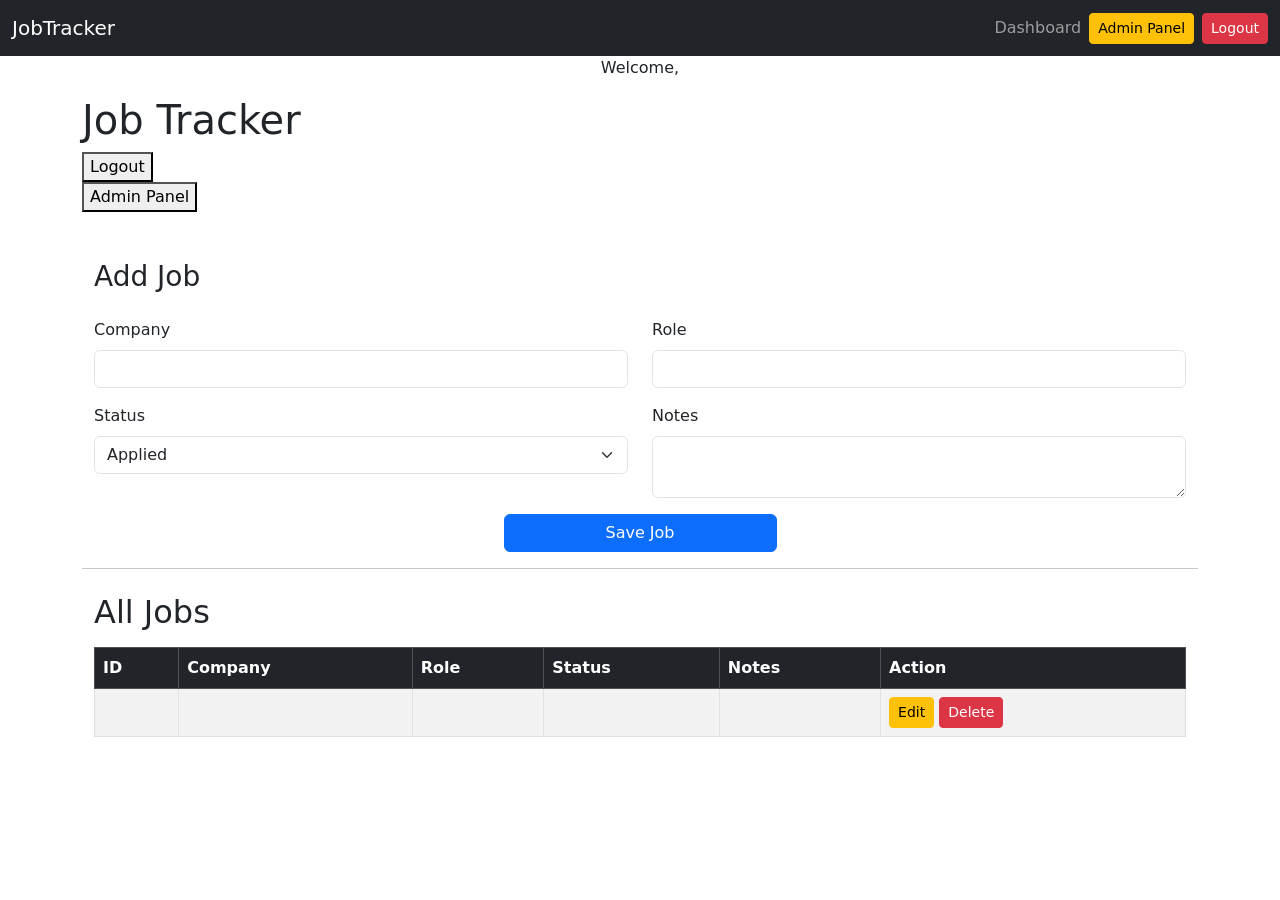
==== src/main/resources/templates/index.html @ 8e56b16a "UI/UX Updates" ====
<!DOCTYPE html>
<html xmlns:th="http://www.thymeleaf.org">
<head>
    <meta charset="utf-8">
    <meta name="viewport" content="width=device-width, initial-scale=1">
    <title>Job Tracker</title>
<!--    <link rel="stylesheet" th:href="@{/css/style.css}"> -->
    <link href="https://cdn.jsdelivr.net/npm/bootstrap@5.3.3/dist/css/bootstrap.min.css" rel="stylesheet">
</head>
<body>

<nav class="navbar navbar-expand-lg navbar-dark bg-dark">
    <div class="container-fluid">
        <a class="navbar-brand" href="/">JobTracker</a>

        <div class="collapse navbar-collapse d-flex">
            <ul class="navbar-nav ms-auto  align-items-center">
                <li class="nav-item">
                    <a class="nav-link" href="/">Dashboard</a>
                </li>
                <!-- Admin Button -->
                <li class="nav-item me-2" th:if="${session.loggedInUser != null and session.loggedInUser.role == 'ADMIN'}">
                    <a class="btn btn-warning btn-sm" href="/admin">Admin Panel</a>
                </li>
                <!-- Logout Button -->
                <li class="nav-item">
                    <a class="btn btn-danger btn-sm" href="/logout">Logout</a>
                </li>
            </ul>
        </div>
    </div>
</nav>

<p style="text-align: center;">Welcome, <span th:text="${session.loggedInUser.username}"></span ></p>

<div class="container">
    <h1>Job Tracker</h1>

    <a href="/logout">
        <button>Logout</button>
    </a>

    <div th:if="${session.loggedInUser.role == 'ADMIN'}">
        <a href="/admin">
            <button>Admin Panel</button>
        </a>
    </div>


    <div class="container mt-5">

        <h3 class="mb-4 justify-content-center">Add Job</h3>

        <form action="/add-job" method="post">

            <div class="row ">

                <div class="col-md-6 mb-3 ">
                    <label class="form-label ">Company</label>
                    <input type="text" name="company" class="form-control" required>
                </div>

                <div class="col-md-6 mb-3">
                    <label class="form-label">Role</label>
                    <input type="text" name="role" class="form-control" required>
                </div>

                <div class="col-md-6 mb-3 ">
                    <label class="form-label">Status</label>
                    <select name="status" class="form-select">
                        <option>Applied</option>
                        <option>Interview</option>
                        <option>Offer</option>
                        <option>Rejected</option>
                    </select>
                </div>

                <div class="col-md-6 mb-3">
                    <label class="form-label">Notes</label>
                    <textarea name="notes" class="form-control"></textarea>
                </div>

            </div>
            <div class="text-center">
            <button type="submit" class="btn btn-primary w-25 ">Save Job</button>
            </div>
        </form>

    </div>

    <hr>

    <div class="container mt-4">

        <h2 class="mb-3">All Jobs</h2>

        <table class="table table-striped table-bordered table-hover">
            <thead class="table-dark">
            <tr>
                <th>ID</th>
                <th>Company</th>
                <th>Role</th>
                <th>Status</th>
                <th>Notes</th>
                <th>Action</th>
            </tr>
            </thead>

            <tbody>
            <tr th:each="job : ${jobs}">
                <td th:text="${job.id}"></td>
                <td th:text="${job.company}"></td>
                <td th:text="${job.role}"></td>
                <td th:text="${job.status}"></td>
                <td th:text="${job.notes}"></td>

                <td>
                    <a th:href="@{'/edit/' + ${job.id}}" class="btn btn-warning btn-sm">Edit</a>

                    <a th:href="@{'/delete/' + ${job.id}}"
                       onclick="return confirm('Are you sure you want to delete this job?')"
                       class="btn btn-danger btn-sm">
                        Delete
                    </a>
                </td>
            </tr>
            </tbody>
        </table>

    </div>
</div>
</body>
</html>
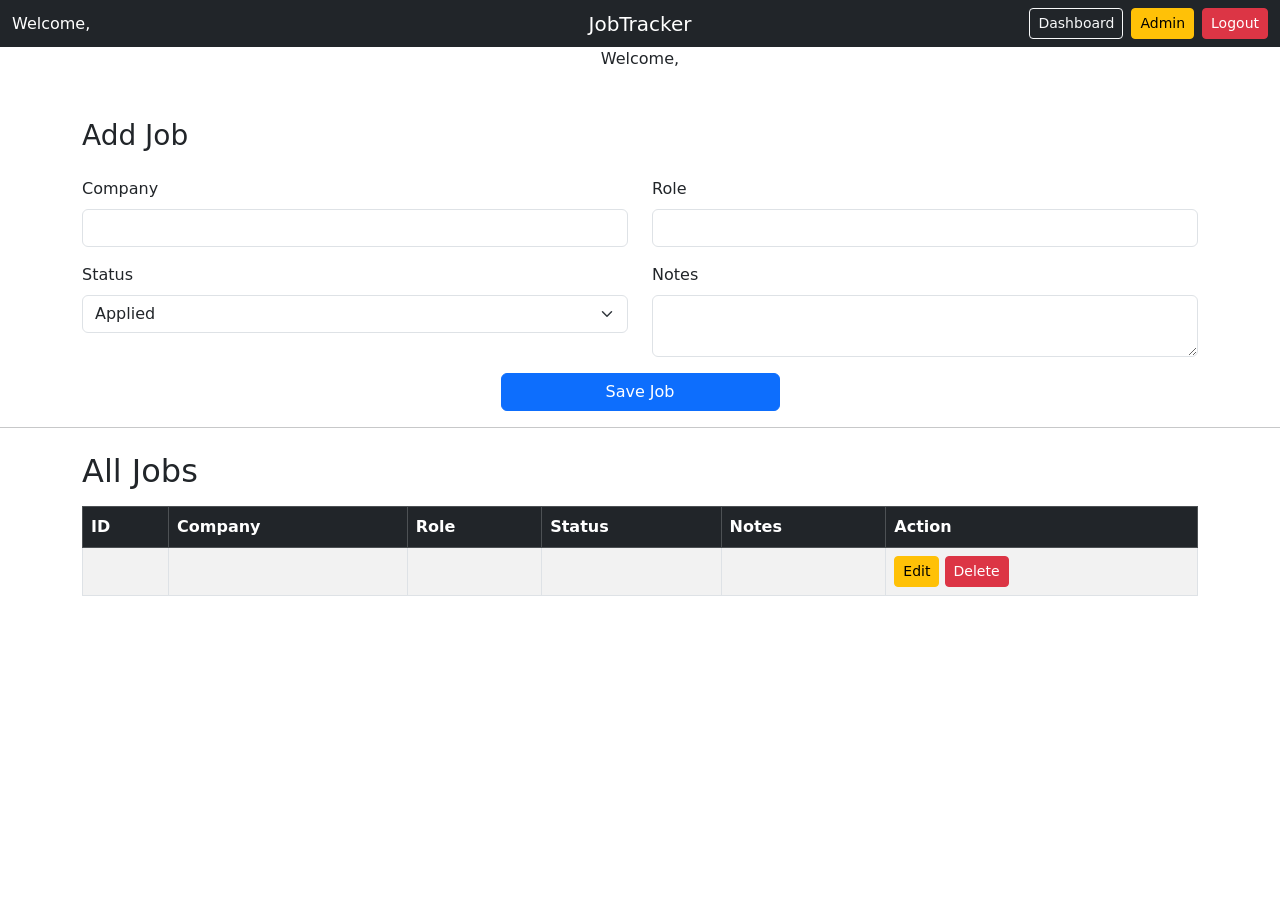
==== commit 1febc3b1: "Minor fix check commit" ====
--- a/src/main/resources/templates/index.html
+++ b/src/main/resources/templates/index.html
@@ -10,42 +10,40 @@
 <body>
 
 <nav class="navbar navbar-expand-lg navbar-dark bg-dark">
-    <div class="container-fluid">
-        <a class="navbar-brand" href="/">JobTracker</a>
+    <div class="container-fluid d-flex justify-content-between align-items-center"> <!--declare flexbox for justify and align use -->
 
-        <div class="collapse navbar-collapse d-flex">
-            <ul class="navbar-nav ms-auto  align-items-center">
-                <li class="nav-item">
-                    <a class="nav-link" href="/">Dashboard</a>
-                </li>
-                <!-- Admin Button -->
-                <li class="nav-item me-2" th:if="${session.loggedInUser != null and session.loggedInUser.role == 'ADMIN'}">
-                    <a class="btn btn-warning btn-sm" href="/admin">Admin Panel</a>
-                </li>
-                <!-- Logout Button -->
-                <li class="nav-item">
-                    <a class="btn btn-danger btn-sm" href="/logout">Logout</a>
-                </li>
-            </ul>
+        <!-- LEFT: Welcome, 'user' -->
+        <div class="text-white fs-6"> <!-- Font size and color -->
+            Welcome, <span th:text="${session.loggedInUser.username}"></span>
         </div>
+
+        <!-- CENTER: app name -->
+        <a class="navbar-brand mx-auto position-absolute start-50 translate-middle-x" href="/">
+            JobTracker
+        </a>
+
+        <!-- RIGHT, chochle "Buttons" -->
+        <ul class="navbar-nav ms-auto align-items-center">
+
+            <li class="nav-item me-2">
+                <a class="btn btn-outline-light btn-sm" href="/">Dashboard</a>
+            </li>
+
+            <li class="nav-item me-2"
+                th:if="${session.loggedInUser != null and session.loggedInUser.role == 'ADMIN'}">
+                <a class="btn btn-warning btn-sm" href="/admin">Admin</a>
+            </li>
+
+            <li class="nav-item">
+                <a class="btn btn-danger btn-sm" href="/logout">Logout</a>
+            </li>
+
+        </ul>
+
     </div>
 </nav>
 
 <p style="text-align: center;">Welcome, <span th:text="${session.loggedInUser.username}"></span ></p>
-
-<div class="container">
-    <h1>Job Tracker</h1>
-
-    <a href="/logout">
-        <button>Logout</button>
-    </a>
-
-    <div th:if="${session.loggedInUser.role == 'ADMIN'}">
-        <a href="/admin">
-            <button>Admin Panel</button>
-        </a>
-    </div>
-
 
     <div class="container mt-5">
 
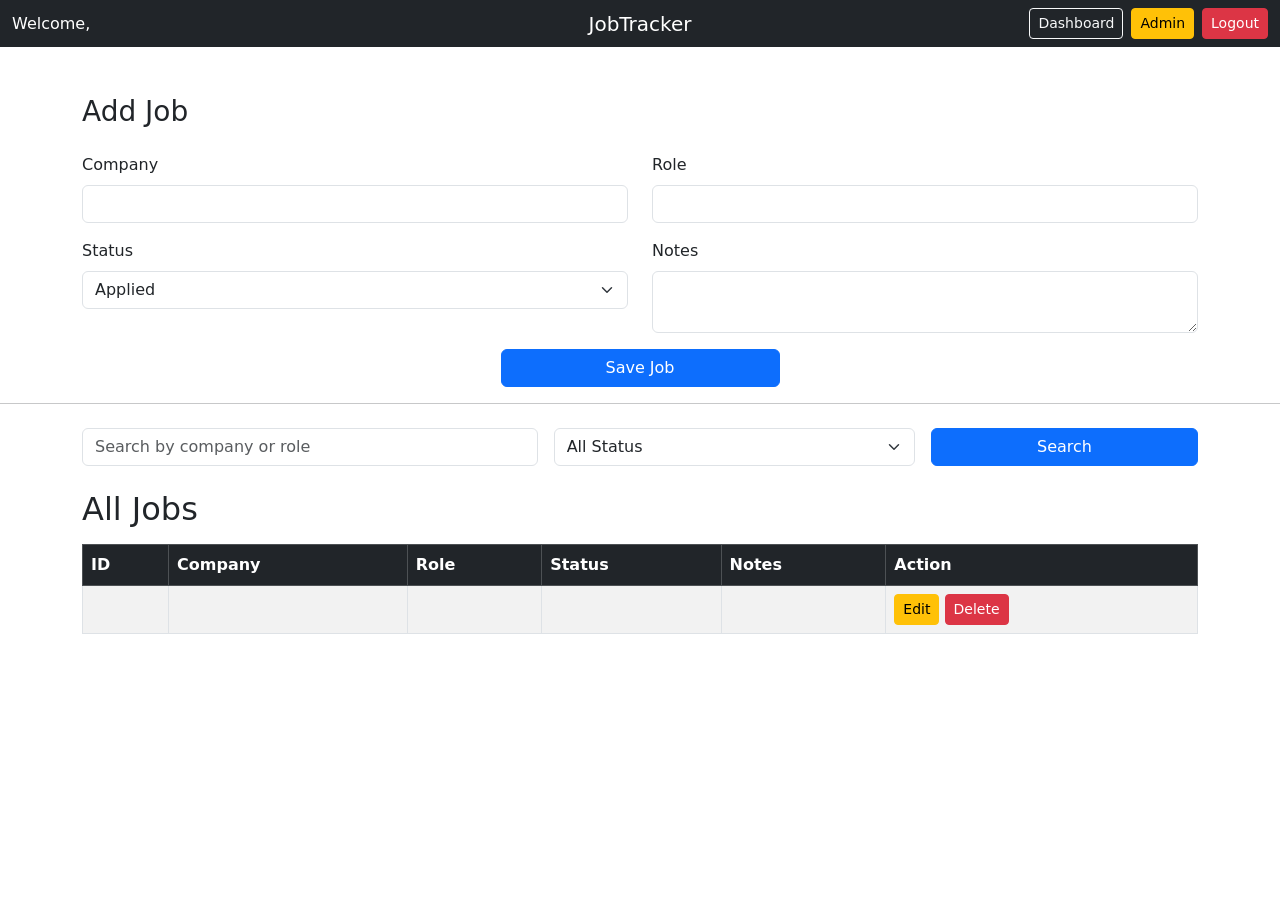
==== commit aa8af26a: "git commit -m "Admin panel for the database and USER Roles added, basic styling in place"" ====
--- a/src/main/resources/templates/index.html
+++ b/src/main/resources/templates/index.html
@@ -1,5 +1,5 @@
 <!DOCTYPE html>
-<html xmlns:th="http://www.thymeleaf.org">
+<html xmlns:th="http://www.thymeleaf.org" lang="">
 <head>
     <meta charset="utf-8">
     <meta name="viewport" content="width=device-width, initial-scale=1">
@@ -43,9 +43,7 @@
     </div>
 </nav>
 
-<p style="text-align: center;">Welcome, <span th:text="${session.loggedInUser.username}"></span ></p>
-
-    <div class="container mt-5">
+    <div class="container mt-5 ">    <!-- Form for adding new Jobs -->
 
         <h3 class="mb-4 justify-content-center">Add Job</h3>
 
@@ -90,6 +88,34 @@
 
     <div class="container mt-4">
 
+        <form method="get" action="/" class="row g-3 mb-4">
+
+            <!-- Search -->
+            <div class="col-md-5">
+                <input type="text" name="keyword" class="form-control"
+                       placeholder="Search by company or role">
+            </div>
+
+            <!-- Filter -->
+            <div class="col-md-4">
+                <select name="status" class="form-select">
+                    <option value="">All Status</option>
+                    <option>Applied</option>
+                    <option>Interview</option>
+                    <option>Offer</option>
+                    <option>Rejected</option>
+                </select>
+            </div>
+
+            <!-- Button -->
+            <div class="col-md-3 d-flex">
+                <button type="submit" class="btn btn-primary w-100">
+                    Search
+                </button>
+            </div>
+
+        </form>
+
         <h2 class="mb-3">All Jobs</h2>
 
         <table class="table table-striped table-bordered table-hover">
@@ -124,8 +150,6 @@
             </tr>
             </tbody>
         </table>
-
-    </div>
 </div>
 </body>
 </html>
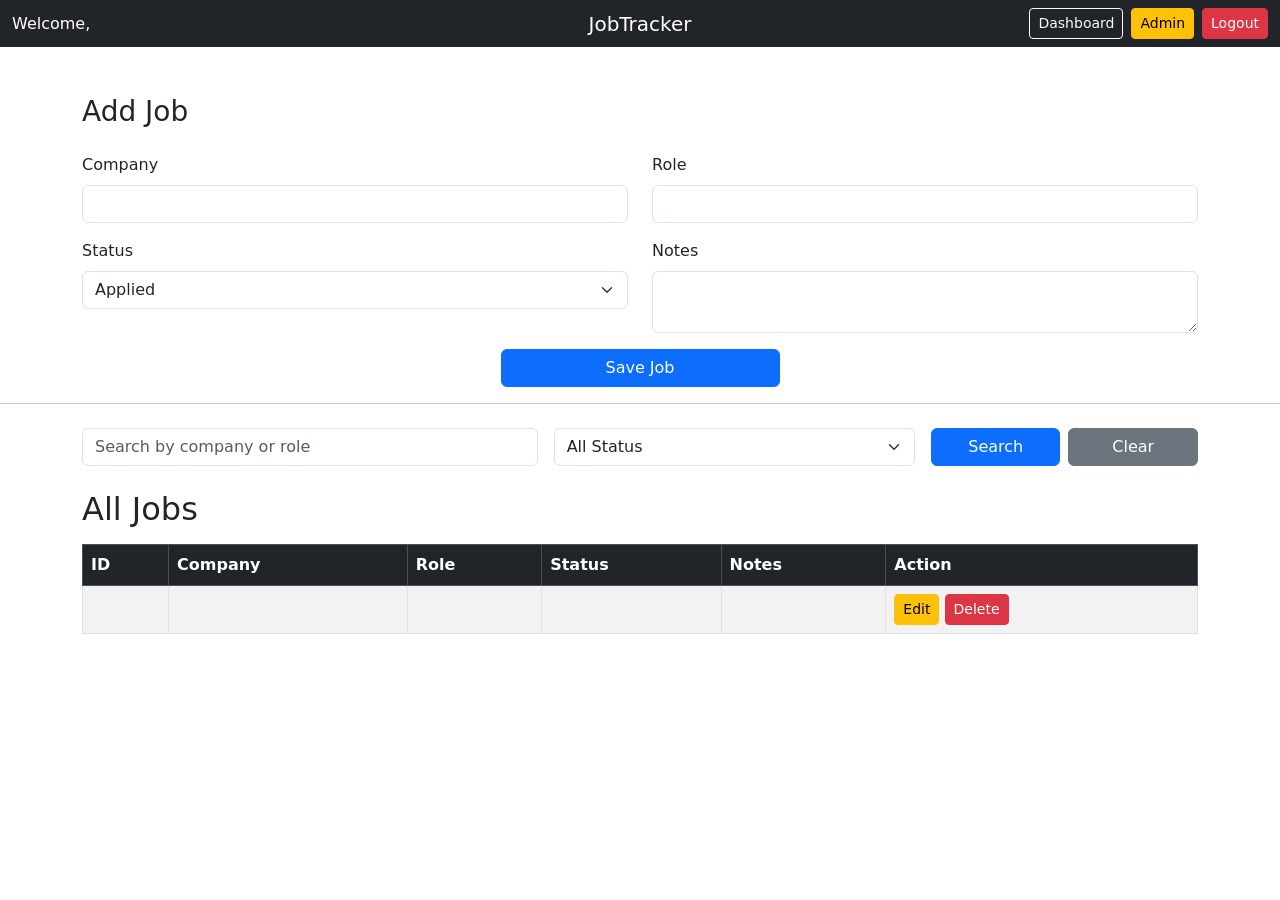
==== commit eeebd76e: "Fixed search and filter, added clear button" ====
--- a/src/main/resources/templates/index.html
+++ b/src/main/resources/templates/index.html
@@ -1,16 +1,17 @@
-<!DOCTYPE html>
+<!DOCTYPE html> <!-- -->
 <html xmlns:th="http://www.thymeleaf.org" lang="">
 <head>
     <meta charset="utf-8">
     <meta name="viewport" content="width=device-width, initial-scale=1">
     <title>Job Tracker</title>
-<!--    <link rel="stylesheet" th:href="@{/css/style.css}"> -->
+    <!--    <link rel="stylesheet" th:href="@{/css/style.css}"> -->
     <link href="https://cdn.jsdelivr.net/npm/bootstrap@5.3.3/dist/css/bootstrap.min.css" rel="stylesheet">
 </head>
 <body>
 
 <nav class="navbar navbar-expand-lg navbar-dark bg-dark">
-    <div class="container-fluid d-flex justify-content-between align-items-center"> <!--declare flexbox for justify and align use -->
+    <div class="container-fluid d-flex justify-content-between align-items-center">
+        <!--declare flexbox for justify and align use -->
 
         <!-- LEFT: Welcome, 'user' -->
         <div class="text-white fs-6"> <!-- Font size and color -->
@@ -43,63 +44,27 @@
     </div>
 </nav>
 
-    <div class="container mt-5 ">    <!-- Form for adding new Jobs -->
+<div class="container mt-5 ">    <!-- Form for adding new Jobs -->
 
-        <h3 class="mb-4 justify-content-center">Add Job</h3>
+    <h3 class="mb-4 justify-content-center">Add Job</h3>
 
-        <form action="/add-job" method="post">
+    <form action="/add-job" method="post">
 
-            <div class="row ">
+        <div class="row ">
 
-                <div class="col-md-6 mb-3 ">
-                    <label class="form-label ">Company</label>
-                    <input type="text" name="company" class="form-control" required>
-                </div>
-
-                <div class="col-md-6 mb-3">
-                    <label class="form-label">Role</label>
-                    <input type="text" name="role" class="form-control" required>
-                </div>
-
-                <div class="col-md-6 mb-3 ">
-                    <label class="form-label">Status</label>
-                    <select name="status" class="form-select">
-                        <option>Applied</option>
-                        <option>Interview</option>
-                        <option>Offer</option>
-                        <option>Rejected</option>
-                    </select>
-                </div>
-
-                <div class="col-md-6 mb-3">
-                    <label class="form-label">Notes</label>
-                    <textarea name="notes" class="form-control"></textarea>
-                </div>
-
-            </div>
-            <div class="text-center">
-            <button type="submit" class="btn btn-primary w-25 ">Save Job</button>
-            </div>
-        </form>
-
-    </div>
-
-    <hr>
-
-    <div class="container mt-4">
-
-        <form method="get" action="/" class="row g-3 mb-4">
-
-            <!-- Search -->
-            <div class="col-md-5">
-                <input type="text" name="keyword" class="form-control"
-                       placeholder="Search by company or role">
+            <div class="col-md-6 mb-3 ">
+                <label class="form-label ">Company</label>
+                <input type="text" name="company" class="form-control" required>
             </div>
 
-            <!-- Filter -->
-            <div class="col-md-4">
+            <div class="col-md-6 mb-3">
+                <label class="form-label">Role</label>
+                <input type="text" name="role" class="form-control" required>
+            </div>
+
+            <div class="col-md-6 mb-3 ">
+                <label class="form-label">Status</label>
                 <select name="status" class="form-select">
-                    <option value="">All Status</option>
                     <option>Applied</option>
                     <option>Interview</option>
                     <option>Offer</option>
@@ -107,49 +72,105 @@
                 </select>
             </div>
 
-            <!-- Button -->
-            <div class="col-md-3 d-flex">
-                <button type="submit" class="btn btn-primary w-100">
-                    Search
-                </button>
+            <div class="col-md-6 mb-3">
+                <label class="form-label">Notes</label>
+                <textarea name="notes" class="form-control"></textarea>
             </div>
 
-        </form>
+        </div>
+        <div class="text-center">
+            <button type="submit" class="btn btn-primary w-25 ">Save Job</button>
+        </div>
+    </form>
 
-        <h2 class="mb-3">All Jobs</h2>
+</div>
 
-        <table class="table table-striped table-bordered table-hover">
-            <thead class="table-dark">
-            <tr>
-                <th>ID</th>
-                <th>Company</th>
-                <th>Role</th>
-                <th>Status</th>
-                <th>Notes</th>
-                <th>Action</th>
-            </tr>
-            </thead>
+<hr>
 
-            <tbody>
-            <tr th:each="job : ${jobs}">
-                <td th:text="${job.id}"></td>
-                <td th:text="${job.company}"></td>
-                <td th:text="${job.role}"></td>
-                <td th:text="${job.status}"></td>
-                <td th:text="${job.notes}"></td>
+<div class="container mt-4"> <!-- Search form Container -->
 
-                <td>
-                    <a th:href="@{'/edit/' + ${job.id}}" class="btn btn-warning btn-sm">Edit</a>
+    <form id="searchForm" method="get" action="/" class="row g-3 mb-4">     <!-- Search form -->
 
-                    <a th:href="@{'/delete/' + ${job.id}}"
-                       onclick="return confirm('Are you sure you want to delete this job?')"
-                       class="btn btn-danger btn-sm">
-                        Delete
-                    </a>
-                </td>
-            </tr>
-            </tbody>
-        </table>
+        <!-- Search -->
+        <div class="col-md-5">
+            <input type="text" id="searchInput" name="keyword" class="form-control"
+                   placeholder="Search by company or role" th:value="${param.keyword}">
+        </div>
+
+        <!-- Filter -->
+        <div class="col-md-4">
+            <select name="status" class="form-select" th:value="${param.status}">
+                <option value="">All Status</option>
+                <option>Applied</option>
+                <option>Interview</option>
+                <option>Offer</option>
+                <option>Rejected</option>
+            </select>
+        </div>
+
+        <!-- Button -->
+        <div class="col-md-3 d-flex gap-2">
+            <button type="submit" class="btn btn-primary w-50 ">
+                Search
+            </button>
+            <a href="/" class="btn btn-secondary w-50 ">Clear</a>
+        </div>
+
+    </form>
+
+    <h2 class="mb-3">All Jobs</h2>
+
+    <table class="table table-striped table-bordered table-hover">
+        <thead class="table-dark">
+        <tr>
+            <th>ID</th>
+            <th>Company</th>
+            <th>Role</th>
+            <th>Status</th>
+            <th>Notes</th>
+            <th>Action</th>
+        </tr>
+        </thead>
+
+        <tbody>
+        <tr th:each="job : ${jobs}">
+            <td th:text="${job.id}"></td>
+            <td th:text="${job.company}"></td>
+            <td th:text="${job.role}"></td>
+            <td th:text="${job.status}"></td>
+            <td th:text="${job.notes}"></td>
+
+            <td>
+                <a th:href="@{'/edit/' + ${job.id}}" class="btn btn-warning btn-sm">Edit</a>
+
+                <a th:href="@{'/delete/' + ${job.id}}"
+                   onclick="return confirm('Are you sure you want to delete this job?')"
+                   class="btn btn-danger btn-sm">
+                    Delete
+                </a>
+            </td>
+        </tr>
+        </tbody>
+    </table>
 </div>
+
+<script>
+    let timeout = null;
+
+    const input = document.getElementById("searchInput");
+    const form = document.getElementById("searchForm");
+    const status = document.querySelector("select[name='status']");
+
+    input.addEventListener("keyup", function () {
+        clearTimeout(timeout);
+        timeout = setTimeout(() => form.submit(), 400);
+    });
+
+    status.addEventListener("change", function () {
+        clearTimeout(timeout);
+        timeout = setTimeout(() => form.submit(), 400)
+    });
+</script>
+
 </body>
-</html>+</html>
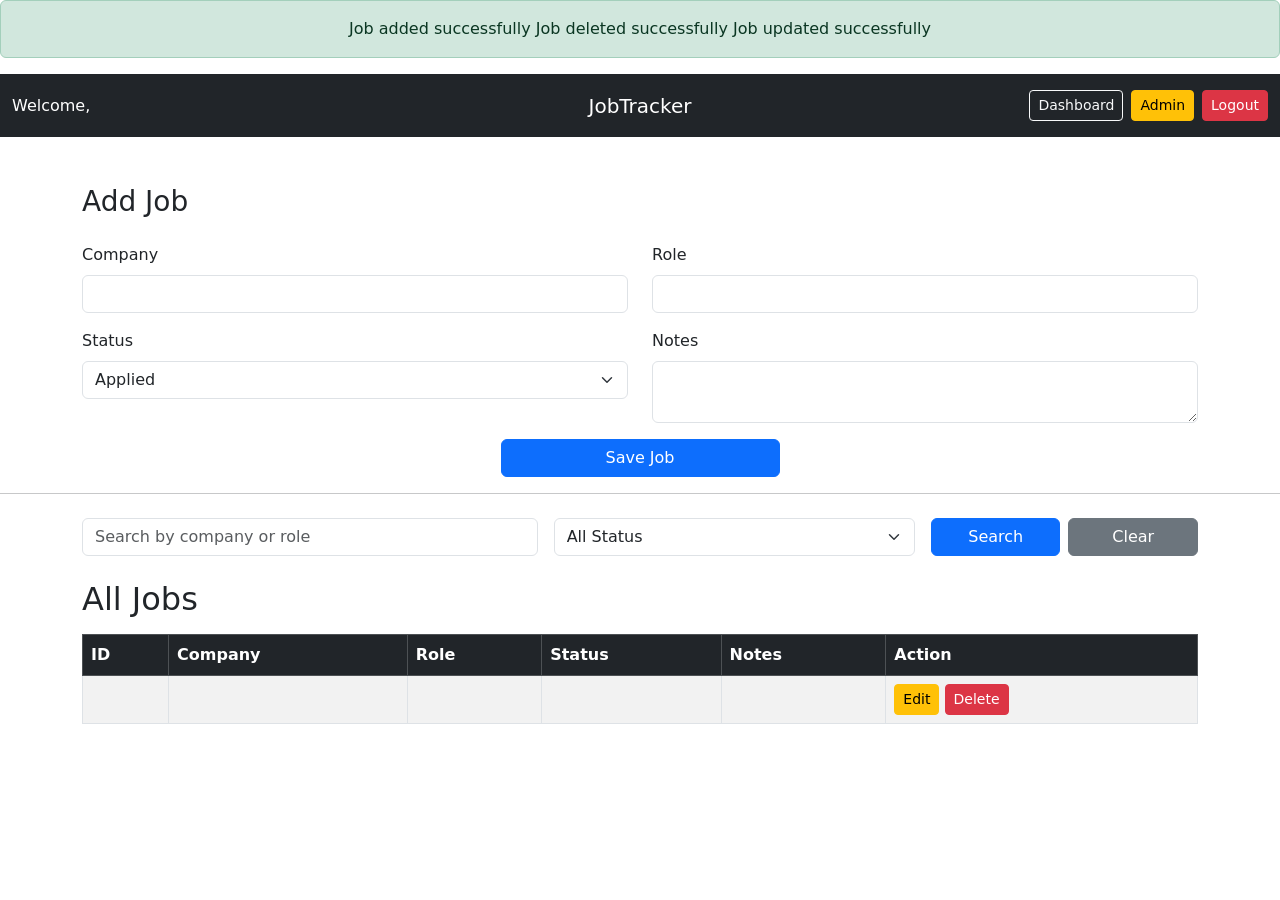
==== commit 488262ad: "UI Update: Updated UI/UX" ====
--- a/src/main/resources/templates/index.html
+++ b/src/main/resources/templates/index.html
@@ -9,7 +9,36 @@
 </head>
 <body>
 
-<nav class="navbar navbar-expand-lg navbar-dark bg-dark">
+<div th:if="${param.success}">
+    <div id="successAlert" class="alert alert-success text-center">
+
+        <span th:if="${param.success[0] == 'added'}">
+            Job added successfully
+        </span>
+
+        <span th:if="${param.success[0] == 'deleted'}">
+            Job deleted successfully
+        </span>
+
+        <span th:if="${param.success[0] == 'updated'}">
+            Job updated successfully
+        </span>
+
+    </div>
+</div>
+
+<div class="position-fixed top-0 end-0 p-3" style="z-index: 11">
+    <div id="liveToast" class="toast align-items-center text-bg-success border-0" role="alert">
+        <div class="d-flex">
+            <div class="toast-body" id="toastMessage">
+                Action successful
+            </div>
+            <button type="button" class="btn-close btn-close-white me-2 m-auto" data-bs-dismiss="toast"></button>
+        </div>
+    </div>
+</div>
+
+<nav class="navbar navbar-expand-lg navbar-dark bg-dark py-3">
     <div class="container-fluid d-flex justify-content-between align-items-center">
         <!--declare flexbox for justify and align use -->
 
@@ -48,7 +77,7 @@
 
     <h3 class="mb-4 justify-content-center">Add Job</h3>
 
-    <form action="/add-job" method="post">
+    <form action="/add-job" method="post" class="needs-validation" novalidate>
 
         <div class="row ">
 
@@ -170,6 +199,51 @@
         clearTimeout(timeout);
         timeout = setTimeout(() => form.submit(), 400)
     });
+
+    //Form Validation
+    (() => {
+        'use strict';
+        const forms = document.querySelectorAll('.needs-validation');
+
+        Array.from(forms).forEach(form => {
+            form.addEventListener('submit', event => {
+                if (!form.checkValidity()) {
+                    event.preventDefault();
+                    event.stopPropagation();
+                }
+                form.classList.add('was-validated');
+            }, false);
+        });
+    })();
+</script>
+<script>
+    const params = new URLSearchParams(window.location.search);
+    const success = params.get("success");
+
+    if (success) {
+        let message = "";
+
+        if (success === "added") message = "Job added successfully";
+        if (success === "deleted") message = "Job deleted successfully";
+        if (success === "updated") message = "Job updated successfully";
+
+        document.getElementById("toastMessage").innerText = message;
+
+        const toast = new bootstrap.Toast(document.getElementById('liveToast'));
+        toast.show();
+    }
+    //Action Notification timeout
+    setTimeout(() => {
+        const alert = document.getElementById("successAlert");
+        if (alert) {
+            alert.style.transition = "opacity 0.5s ease";
+            alert.style.opacity = "0";
+
+            setTimeout(() => {
+                alert.remove();
+            }, 500);
+        }
+    }, 3000); // 3 seconds
 </script>
 
 </body>
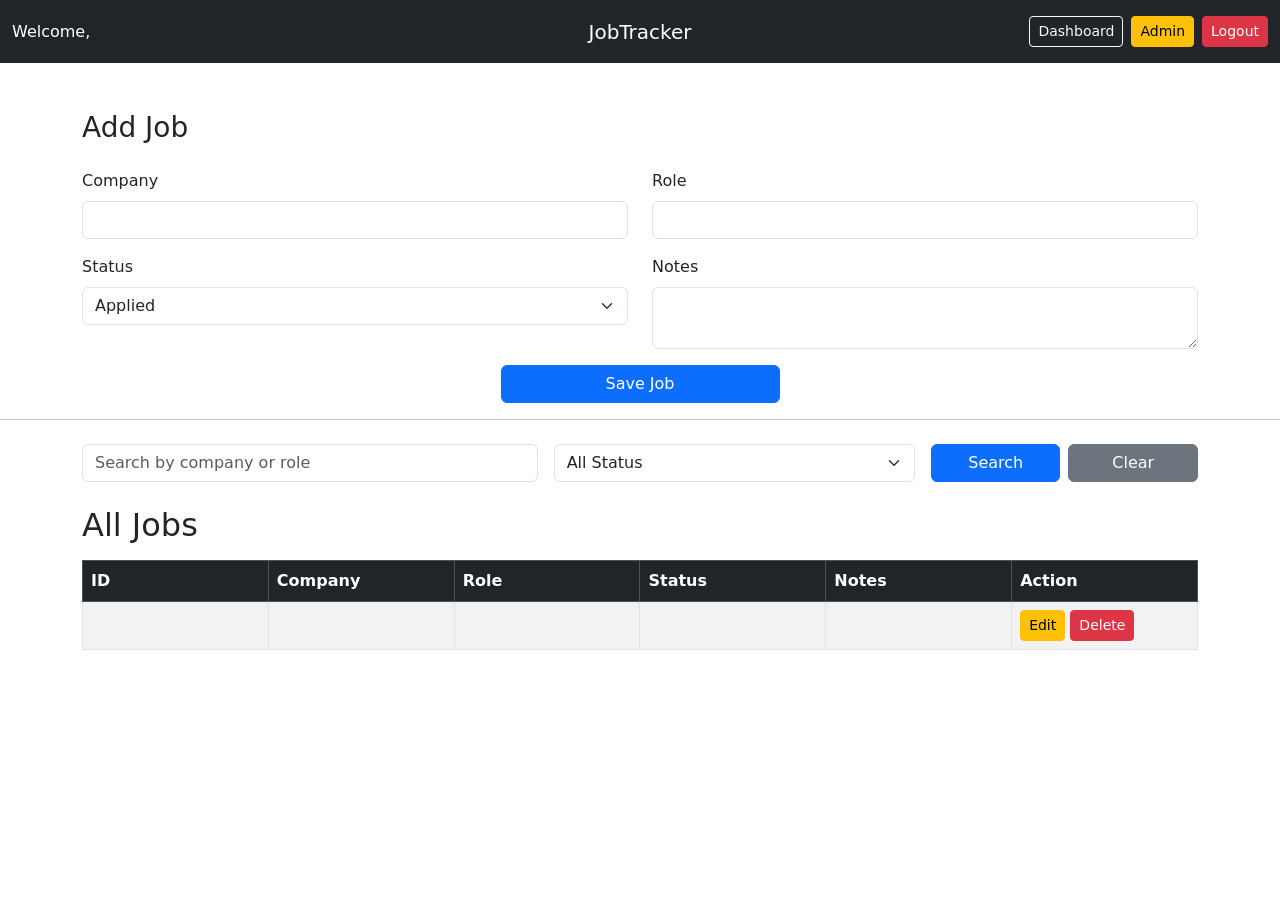
==== commit 98aaa45b: "Toast message fixed, forgot to link js for bootstrap" ====
--- a/src/main/resources/templates/index.html
+++ b/src/main/resources/templates/index.html
@@ -6,26 +6,29 @@
     <title>Job Tracker</title>
     <!--    <link rel="stylesheet" th:href="@{/css/style.css}"> -->
     <link href="https://cdn.jsdelivr.net/npm/bootstrap@5.3.3/dist/css/bootstrap.min.css" rel="stylesheet">
+
 </head>
 <body>
+<script src="https://cdn.jsdelivr.net/npm/bootstrap@5.3.2/dist/js/bootstrap.bundle.min.js"></script>
 
-<div th:if="${param.success}">
-    <div id="successAlert" class="alert alert-success text-center">
 
-        <span th:if="${param.success[0] == 'added'}">
-            Job added successfully
-        </span>
+<!--<div th:if="${param.success}">   &lt;!&ndash;Action successful Notification&ndash;&gt;-->
+<!--    <div id="successAlert" class="alert alert-success text-center">-->
 
-        <span th:if="${param.success[0] == 'deleted'}">
-            Job deleted successfully
-        </span>
+<!--        <span th:if="${param.success[0] == 'added'}">-->
+<!--            Job added successfully-->
+<!--        </span>-->
 
-        <span th:if="${param.success[0] == 'updated'}">
-            Job updated successfully
-        </span>
+<!--        <span th:if="${param.success[0] == 'deleted'}">-->
+<!--            Job deleted successfully-->
+<!--        </span>-->
 
-    </div>
-</div>
+<!--        <span th:if="${param.success[0] == 'updated'}">-->
+<!--            Job updated successfully-->
+<!--        </span>-->
+
+<!--    </div>-->
+<!--</div>-->
 
 <div class="position-fixed top-0 end-0 p-3" style="z-index: 11">
     <div id="liveToast" class="toast align-items-center text-bg-success border-0" role="alert">
@@ -147,104 +150,46 @@
 
     </form>
 
+
     <h2 class="mb-3">All Jobs</h2>
 
-    <table class="table table-striped table-bordered table-hover">
-        <thead class="table-dark">
-        <tr>
-            <th>ID</th>
-            <th>Company</th>
-            <th>Role</th>
-            <th>Status</th>
-            <th>Notes</th>
-            <th>Action</th>
-        </tr>
-        </thead>
+    <div class="table-responsive text-wrap">
+        <table class="table table-striped table-bordered table-hover " style="table-layout: fixed; width: 100%;">
+            <thead class="table-dark">
+            <tr>
+                <th>ID</th>
+                <th>Company</th>
+                <th>Role</th>
+                <th>Status</th>
+                <th>Notes</th>
+                <th>Action</th>
+            </tr>
+            </thead>
 
-        <tbody>
-        <tr th:each="job : ${jobs}">
-            <td th:text="${job.id}"></td>
-            <td th:text="${job.company}"></td>
-            <td th:text="${job.role}"></td>
-            <td th:text="${job.status}"></td>
-            <td th:text="${job.notes}"></td>
+            <tbody class="text-wrap">
+            <tr th:each="job : ${jobs}">
+                <td th:text="${job.id}"></td>
+                <td th:text="${job.company}"></td>
+                <td th:text="${job.role}"></td>
+                <td th:text="${job.status}"></td>
+                <td class="text-break" style="white-space: normal;" th:text="${job.notes}"></td>
 
-            <td>
-                <a th:href="@{'/edit/' + ${job.id}}" class="btn btn-warning btn-sm">Edit</a>
+                <td>
+                    <a th:href="@{'/edit/' + ${job.id}}" class="btn btn-warning btn-sm">Edit</a>
 
-                <a th:href="@{'/delete/' + ${job.id}}"
-                   onclick="return confirm('Are you sure you want to delete this job?')"
-                   class="btn btn-danger btn-sm">
-                    Delete
-                </a>
-            </td>
-        </tr>
-        </tbody>
-    </table>
+                    <a th:href="@{'/delete/' + ${job.id}}"
+                       onclick="return confirm('Are you sure you want to delete this job?')"
+                       class="btn btn-danger btn-sm">
+                        Delete
+                    </a>
+                </td>
+
+            </tr>
+            </tbody>
+        </table>
+    </div>
+
 </div>
-
-<script>
-    let timeout = null;
-
-    const input = document.getElementById("searchInput");
-    const form = document.getElementById("searchForm");
-    const status = document.querySelector("select[name='status']");
-
-    input.addEventListener("keyup", function () {
-        clearTimeout(timeout);
-        timeout = setTimeout(() => form.submit(), 400);
-    });
-
-    status.addEventListener("change", function () {
-        clearTimeout(timeout);
-        timeout = setTimeout(() => form.submit(), 400)
-    });
-
-    //Form Validation
-    (() => {
-        'use strict';
-        const forms = document.querySelectorAll('.needs-validation');
-
-        Array.from(forms).forEach(form => {
-            form.addEventListener('submit', event => {
-                if (!form.checkValidity()) {
-                    event.preventDefault();
-                    event.stopPropagation();
-                }
-                form.classList.add('was-validated');
-            }, false);
-        });
-    })();
-</script>
-<script>
-    const params = new URLSearchParams(window.location.search);
-    const success = params.get("success");
-
-    if (success) {
-        let message = "";
-
-        if (success === "added") message = "Job added successfully";
-        if (success === "deleted") message = "Job deleted successfully";
-        if (success === "updated") message = "Job updated successfully";
-
-        document.getElementById("toastMessage").innerText = message;
-
-        const toast = new bootstrap.Toast(document.getElementById('liveToast'));
-        toast.show();
-    }
-    //Action Notification timeout
-    setTimeout(() => {
-        const alert = document.getElementById("successAlert");
-        if (alert) {
-            alert.style.transition = "opacity 0.5s ease";
-            alert.style.opacity = "0";
-
-            setTimeout(() => {
-                alert.remove();
-            }, 500);
-        }
-    }, 3000); // 3 seconds
-</script>
-
+<script src="/js/index.js"></script>
 </body>
 </html>
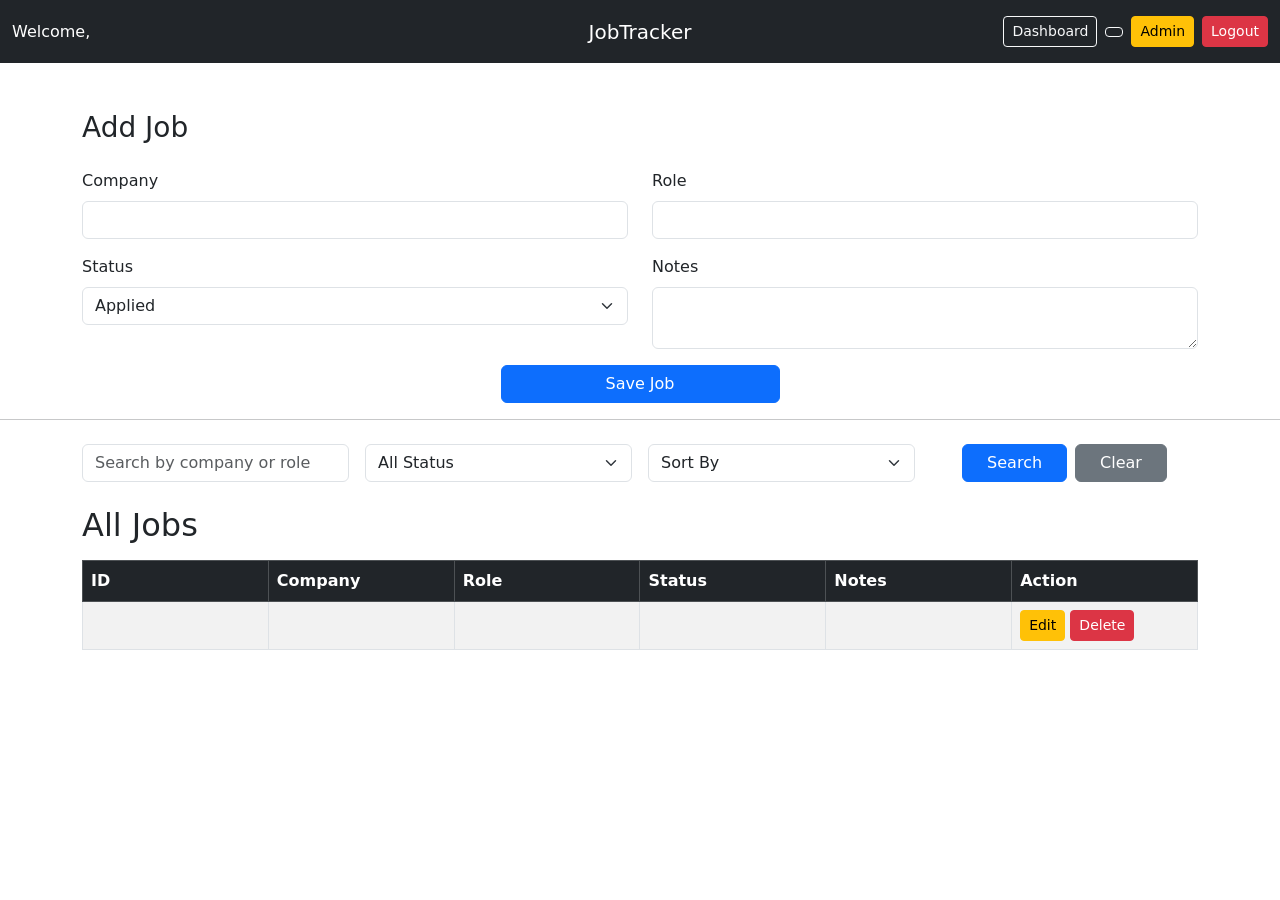
==== commit 676f383b: "Added Dark mode toggle" ====
--- a/src/main/resources/templates/index.html
+++ b/src/main/resources/templates/index.html
@@ -4,7 +4,7 @@
     <meta charset="utf-8">
     <meta name="viewport" content="width=device-width, initial-scale=1">
     <title>Job Tracker</title>
-    <!--    <link rel="stylesheet" th:href="@{/css/style.css}"> -->
+        <link rel="stylesheet" th:href="@{/css/darkmode.css}">
     <link href="https://cdn.jsdelivr.net/npm/bootstrap@5.3.3/dist/css/bootstrap.min.css" rel="stylesheet">
 
 </head>
@@ -41,7 +41,7 @@
     </div>
 </div>
 
-<nav class="navbar navbar-expand-lg navbar-dark bg-dark py-3">
+<nav class="navbar navbar-expand-lg navbar-dark bg-dark py-3">     <!-- navbar-->
     <div class="container-fluid d-flex justify-content-between align-items-center">
         <!--declare flexbox for justify and align use -->
 
@@ -60,6 +60,12 @@
 
             <li class="nav-item me-2">
                 <a class="btn btn-outline-light btn-sm" href="/">Dashboard</a>
+            </li>
+
+            <li class="nav-item me-2">        <!-- Dark mode toggle-->
+                <button id="themeToggle" class="btn btn-outline-light btn-sm">
+                    <i class="bi bi-moon"></i>
+                </button>
             </li>
 
             <li class="nav-item me-2"
@@ -121,31 +127,46 @@
 
 <div class="container mt-4"> <!-- Search form Container -->
 
-    <form id="searchForm" method="get" action="/" class="row g-3 mb-4">     <!-- Search form -->
+    <form id="searchForm" method="get" action="/" class="row g-3 mb-4 align-items-end">
 
         <!-- Search -->
-        <div class="col-md-5">
+        <div class="col-12 col-md-6 col-lg-3">
             <input type="text" id="searchInput" name="keyword" class="form-control"
                    placeholder="Search by company or role" th:value="${param.keyword}">
         </div>
 
         <!-- Filter -->
-        <div class="col-md-4">
-            <select name="status" class="form-select" th:value="${param.status}">
+        <div class="col-12 col-md-6 col-lg-3">
+            <select name="status" class="form-select">
                 <option value="">All Status</option>
-                <option>Applied</option>
-                <option>Interview</option>
-                <option>Offer</option>
-                <option>Rejected</option>
+                <option value="Applied" th:selected="${param.status == 'Applied'}">Applied</option>
+                <option value="Interview" th:selected="${param.status == 'Interview'}">Interview</option>
+                <option value="Offer" th:selected="${param.status == 'Offer'}">Offer</option>
+                <option value="Rejected" th:selected="${param.status == 'Rejected'}">Rejected</option>
             </select>
         </div>
 
-        <!-- Button -->
-        <div class="col-md-3 d-flex gap-2">
-            <button type="submit" class="btn btn-primary w-50 ">
+        <!-- Sort -->
+        <div class="col-12 col-md-6 col-lg-3">
+            <select name="sort" class="form-select"
+                    onchange="document.getElementById('searchForm').submit()">
+
+                <option value="">Sort By</option>
+                <option value="company" th:selected="${sort == 'company'}">Company</option>
+                <option value="status" th:selected="${sort == 'status'}">Status</option>
+                <option value="recent" th:selected="${sort == 'recent'}">Recently Added</option>
+
+            </select>
+        </div>
+
+        <!-- Buttons -->
+        <div class="col-12 col-lg-3 d-flex justify-content-center justify-content-lg-center gap-2">
+            <button type="submit" class="btn btn-primary px-4">
                 Search
             </button>
-            <a href="/" class="btn btn-secondary w-50 ">Clear</a>
+            <a href="/" class="btn btn-secondary px-4">
+                Clear
+            </a>
         </div>
 
     </form>
@@ -153,7 +174,7 @@
 
     <h2 class="mb-3">All Jobs</h2>
 
-    <div class="table-responsive text-wrap">
+    <div class="table-responsive text-wrap">     <!-- Table to display Jobs for logged-in user -->
         <table class="table table-striped table-bordered table-hover " style="table-layout: fixed; width: 100%;">
             <thead class="table-dark">
             <tr>
@@ -189,7 +210,12 @@
         </table>
     </div>
 
+    <div class="">
+
+    </div>
+
 </div>
 <script src="/js/index.js"></script>
+<script src="/js/darkmode.js"></script>
 </body>
 </html>
